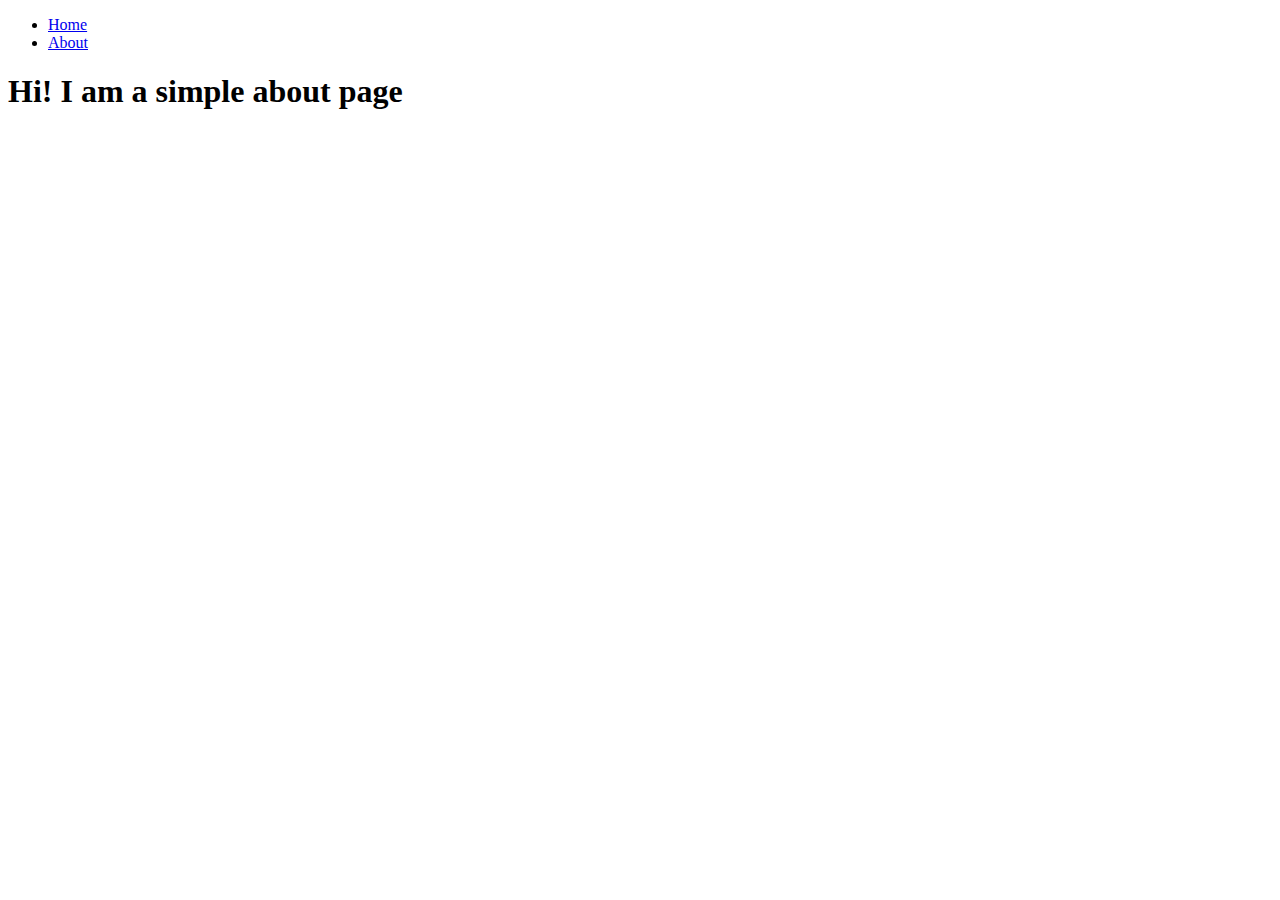
==== about.html @ b4d7ac80 "feat: created about page" ====
<!DOCTYPE html>
<html lang="en">
<head>
    <meta charset="UTF-8">
    <meta name="viewport" content="width=device-width, initial-scale=1.0">
    <title>Document</title>
</head>
<body>
    <ul>
        <li><a href="#">Home</a></li>
        <li><a href="about.html">About</a></li>
    </ul>
    <h1>Hi! I am a simple about page</h1>
</body>
</html>
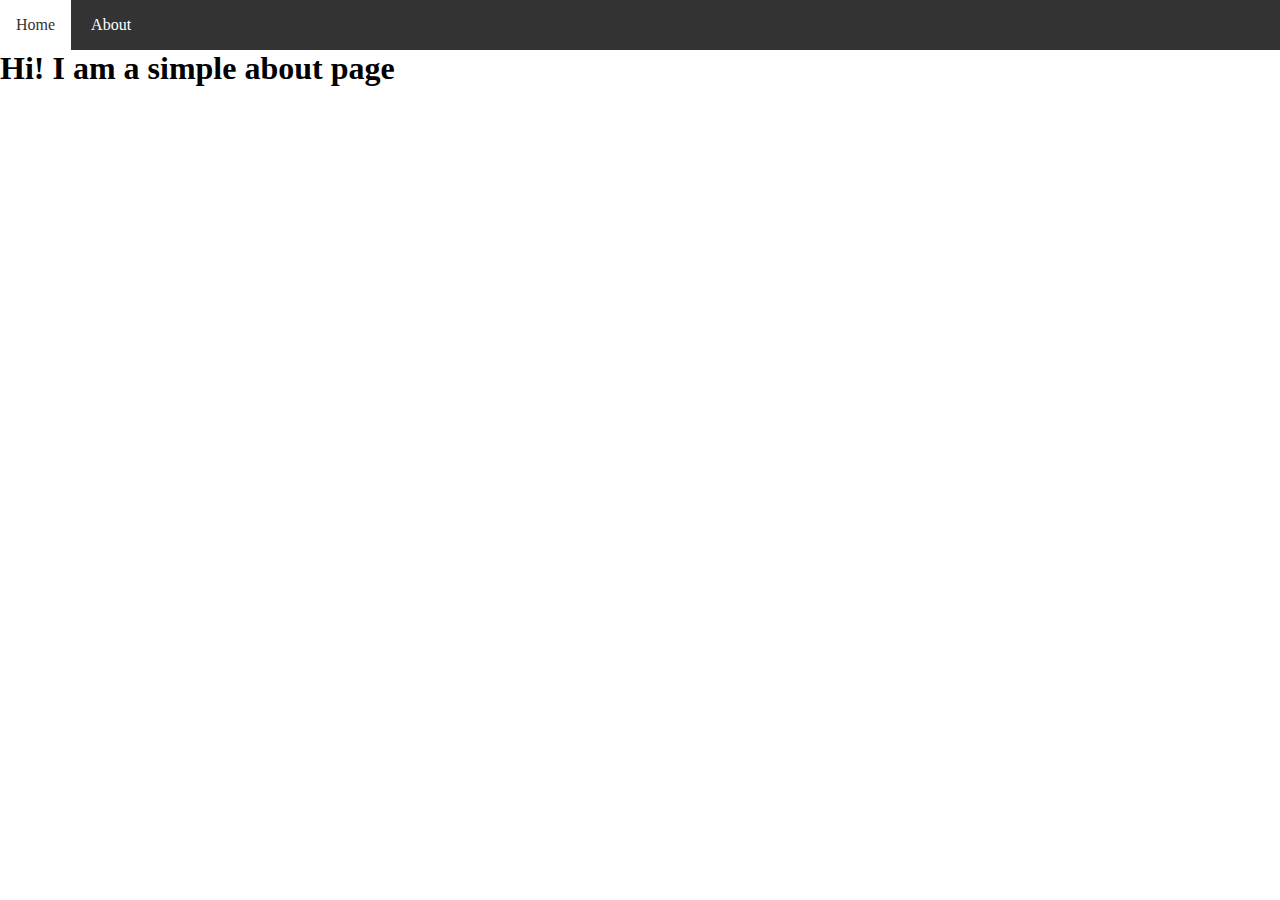
==== commit d1c0d95e: "enhancement: applied background to nav bar" ====
--- a/about.html
+++ b/about.html
@@ -4,10 +4,11 @@
     <meta charset="UTF-8">
     <meta name="viewport" content="width=device-width, initial-scale=1.0">
     <title>Document</title>
+    <link rel="stylesheet" href="./css/style.css">
 </head>
 <body>
     <ul>
-        <li><a href="#">Home</a></li>
+        <li><a href="index.html">Home</a></li>
         <li><a href="about.html">About</a></li>
     </ul>
     <h1>Hi! I am a simple about page</h1>
--- a/css/style.css
+++ b/css/style.css
@@ -0,0 +1,28 @@
+* {
+    padding: 0;
+    margin: 0;
+    box-sizing: border-box;
+}
+
+ul {
+    background-color: #333;
+    list-style-type: none;
+    padding: 0;
+}
+
+ul li {
+    display: inline-block;
+}
+
+ul li a {
+    display: block;
+    text-decoration: none;
+    color: #fff;
+    padding: 1rem;
+}
+
+ul li a:hover {
+    background: #fff;
+    color: #333;
+    transition: all .5s ease-in-out;
+}